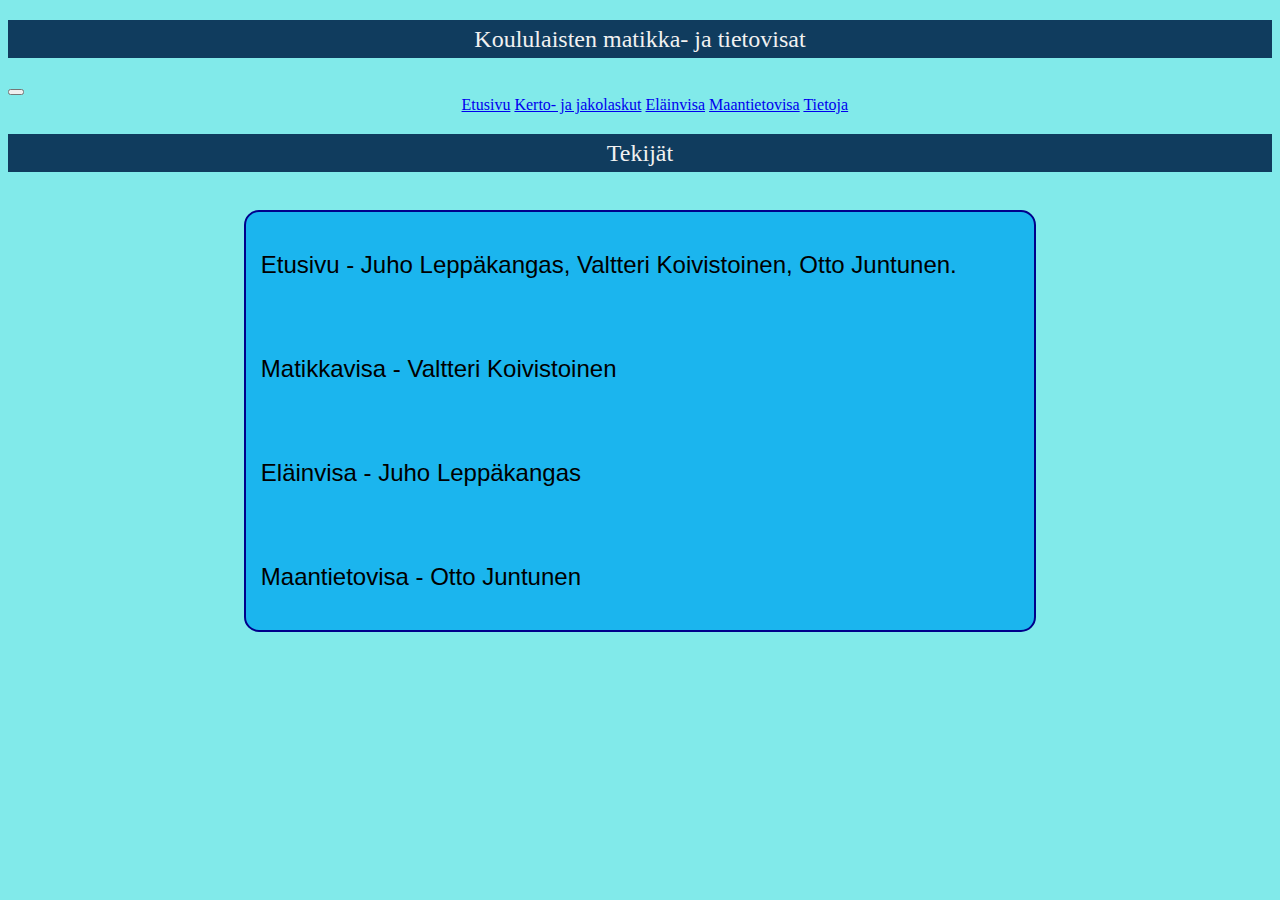
==== Tietojasivu/indextieto.html @ e0d3c0e4 "add" ====
<!DOCTYPE html>
<html lang="en">
<head>
    <meta charset="UTF-8">
    <meta http-equiv="X-UA-Compatible" content="IE=edge">
    <meta name="viewport" content="width=device-width, initial-scale=1.0">
    <title>Document</title>
    <link href="https://cdn.jsdelivr.net/npm/bootstrap@5.2.3/dist/css/bootstrap.min.css" rel="stylesheet" integrity="sha384-rbsA2VBKQhggwzxH7pPCaAqO46MgnOM80zW1RWuH61DGLwZJEdK2Kadq2F9CUG65" crossorigin="anonymous">
    <link rel="stylesheet" href="styletieto.css">
</head>
<body>
    
    <h2 class="h2">Koululaisten matikka- ja tietovisat</h2>
    <!--Tästä alkaa bootstrap Navbar koodit-->
    <div class="diva">
      <nav class="navbar navbar-expand-lg">
        <button class="navbar-toggler" type="button" data-bs-toggle="collapse" data-bs-target="#navbarNavAltMarkup" aria-controls="navbarNavAltMarkup" aria-expanded="false" aria-label="Toggle navigation">
           <span class="navbar-toggler-icon"></span>
         </button>
         <div class="collapse navbar-collapse" id="navbarNavAltMarkup">
           <div class="navbar-nav">
             <a class="nav-link active" aria-current="page" href="../Etusivu/index.html">Etusivu</a>
             <a class="nav-link" href="../ValtteriVisa/indexvaltteri.html">Kerto- ja jakolaskut</a>
             <a class="nav-link" href="../JuhoVisa/indexjuho.html">Eläinvisa</a>
             <a class="nav-link" href="../OttoVisa/indexotto.html">Maantietovisa</a>
             
             <a class="nav-link" href="../Tietojasivu/indextieto.html">Tietoja</a>
           </div>
         </div>
       </div>
     </nav>

          <!--Tässä loppuu bootstrap Nawbar koodit-->

        
          <h2>Tekijät</h2>
          <br>
        <div id="div">

          

          <p>Etusivu - Juho Leppäkangas, Valtteri Koivistoinen, Otto Juntunen.</p>
          
           <br>
           
          <p>Matikkavisa - Valtteri Koivistoinen</p>
           
          <br>

          <p>Eläinvisa - Juho Leppäkangas</p>
           <br>

          <p>Maantietovisa - Otto Juntunen</p>

        </div>

          





          <script src="https://cdn.jsdelivr.net/npm/bootstrap@5.2.3/dist/js/bootstrap.bundle.min.js" integrity="sha384-kenU1KFdBIe4zVF0s0G1M5b4hcpxyD9F7jL+jjXkk+Q2h455rYXK/7HAuoJl+0I4" crossorigin="anonymous"></script>

</body>
</html>
---- Tietojasivu/styletieto.css ----
body{
    background-color: rgb(129, 234, 234)
}

h2{ 
    color: rgb(241, 241, 241);
    background-color: rgb(16, 60, 94);
    line-height: 1;
    text-align: center;
    font-weight: 400;
    padding: 7px 4px;
    font-size: 24px;
    
}

.navbar-nav{
    background-color: rgb(129, 234, 234);
    margin-left: 12cm;
    
    
    

    
    }
.diva{
    background-color: rgb(129, 234, 234);


}


#div{
    border: 2px solid darkblue;
    border-radius: 15px ;
    padding: 15px ;
    width: 60%;
    display: block;
    margin-left: auto;
    margin-right: auto;
    background-color:rgb(27, 181, 238);
    font-family: sans-serif;
    font-size: 150%;
}
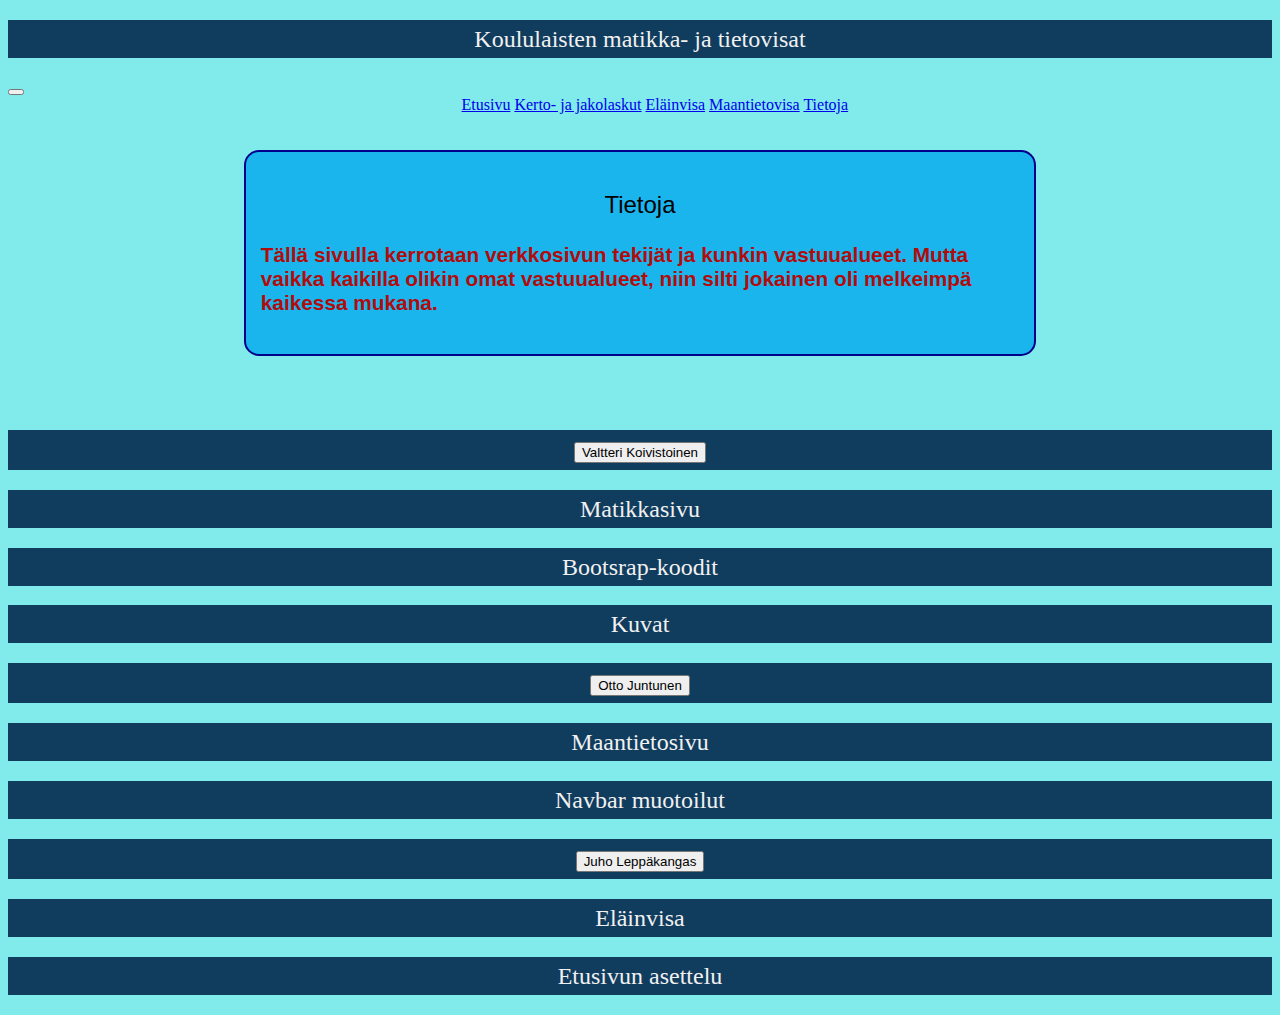
==== commit ab9b3f1c: "additions" ====
--- a/Tietojasivu/indextieto.html
+++ b/Tietojasivu/indextieto.html
@@ -30,32 +30,67 @@
        </div>
      </nav>
 
+
+     <br><br>
           <!--Tässä loppuu bootstrap Nawbar koodit-->
-
-        
-          <h2>Tekijät</h2>
-          <br>
-        <div id="div">
-
-          
-
-          <p>Etusivu - Juho Leppäkangas, Valtteri Koivistoinen, Otto Juntunen.</p>
-          
-           <br>
-           
-          <p>Matikkavisa - Valtteri Koivistoinen</p>
-           
-          <br>
-
-          <p>Eläinvisa - Juho Leppäkangas</p>
-           <br>
-
-          <p>Maantietovisa - Otto Juntunen</p>
-
+        <div class="p">
+          <p>Tietoja
+            <h3>Tällä sivulla kerrotaan verkkosivun tekijät ja kunkin vastuualueet. Mutta vaikka kaikilla olikin omat vastuualueet, 
+              niin silti jokainen oli melkeimpä kaikessa mukana. 
+            </h3>
+          </p>
         </div>
 
+           <br><br><br>
+        
+
+          <!--Tässä alkaa bootsrap accordion koodit-->
+        
+          <div class="accordion" id="accordionPanelsStayOpenExample">
+            <div class="accordion-item">
+              <h2 class="accordion-header" id="panelsStayOpen-headingOne">
+                <button class="accordion-button" type="button" data-bs-toggle="collapse" data-bs-target="#panelsStayOpen-collapseOne" aria-expanded="true" aria-controls="panelsStayOpen-collapseOne">
+                  Valtteri Koivistoinen
+                </button>
+              </h2>
+              <div id="panelsStayOpen-collapseOne" class="accordion-collapse collapse show" aria-labelledby="panelsStayOpen-headingOne">
+                <div class="accordion-body">
+                  <h2>Matikkasivu</h2>
+                  <h2>Bootsrap-koodit</h2>
+                  <h2>Kuvat</h2>
+                </div>
+              </div>
+            </div>
+            <div class="accordion-item">
+              <h2 class="accordion-header" id="panelsStayOpen-headingTwo">
+                <button class="accordion-button collapsed" type="button" data-bs-toggle="collapse" data-bs-target="#panelsStayOpen-collapseTwo" aria-expanded="false" aria-controls="panelsStayOpen-collapseTwo">
+                  Otto Juntunen
+                </button>
+              </h2>
+              <div id="panelsStayOpen-collapseTwo" class="accordion-collapse collapse" aria-labelledby="panelsStayOpen-headingTwo">
+                <div class="accordion-body">
+                  <h2>Maantietosivu</h2>
+                  <h2>Navbar muotoilut</h2>
+                  
+                </div>
+              </div>
+            </div>
+            <div class="accordion-item">
+              <h2 class="accordion-header" id="panelsStayOpen-headingThree">
+                <button class="accordion-button collapsed" type="button" data-bs-toggle="collapse" data-bs-target="#panelsStayOpen-collapseThree" aria-expanded="false" aria-controls="panelsStayOpen-collapseThree">
+                  Juho Leppäkangas
+                </button>
+              </h2>
+              <div id="panelsStayOpen-collapseThree" class="accordion-collapse collapse" aria-labelledby="panelsStayOpen-headingThree">
+                <div class="accordion-body">
+                  <h2>Eläinvisa</h2>
+                  <h2>Etusivun asettelu</h2>
+                </div>
+              </div>
+            </div>
+          </div>
           
-
+          <!--Tässä loppuu bootsrap accordion koodit-->
 
 
 
--- a/Tietojasivu/styletieto.css
+++ b/Tietojasivu/styletieto.css
@@ -40,4 +40,42 @@
     background-color:rgb(27, 181, 238);
     font-family: sans-serif;
     font-size: 150%;
-}+}
+
+.p  {
+    border: 2px solid darkblue;
+    border-radius: 15px ;
+    padding: 15px ;
+    width: 60%;
+    display: block;
+    margin-left: auto;
+    margin-right: auto;
+    background-color:rgb(27, 181, 238);
+    font-family: sans-serif;
+    
+
+}
+
+/* Viitataan lapseen */
+
+.p > h3 {
+     font-size: 130%;
+     color: rgb(178, 11, 11);
+
+}
+
+p {
+    font-size: 150%;
+    text-align: center;
+    font-family: sans-serif;
+}
+
+
+/* Viitataan kaikkiin buttoneiden nimiin ja kun kursori menee kohdalle niin nimen väri
+muuttuu siniseksi  */
+button.accordion-button:hover {
+    color: blue;
+}
+
+
+
